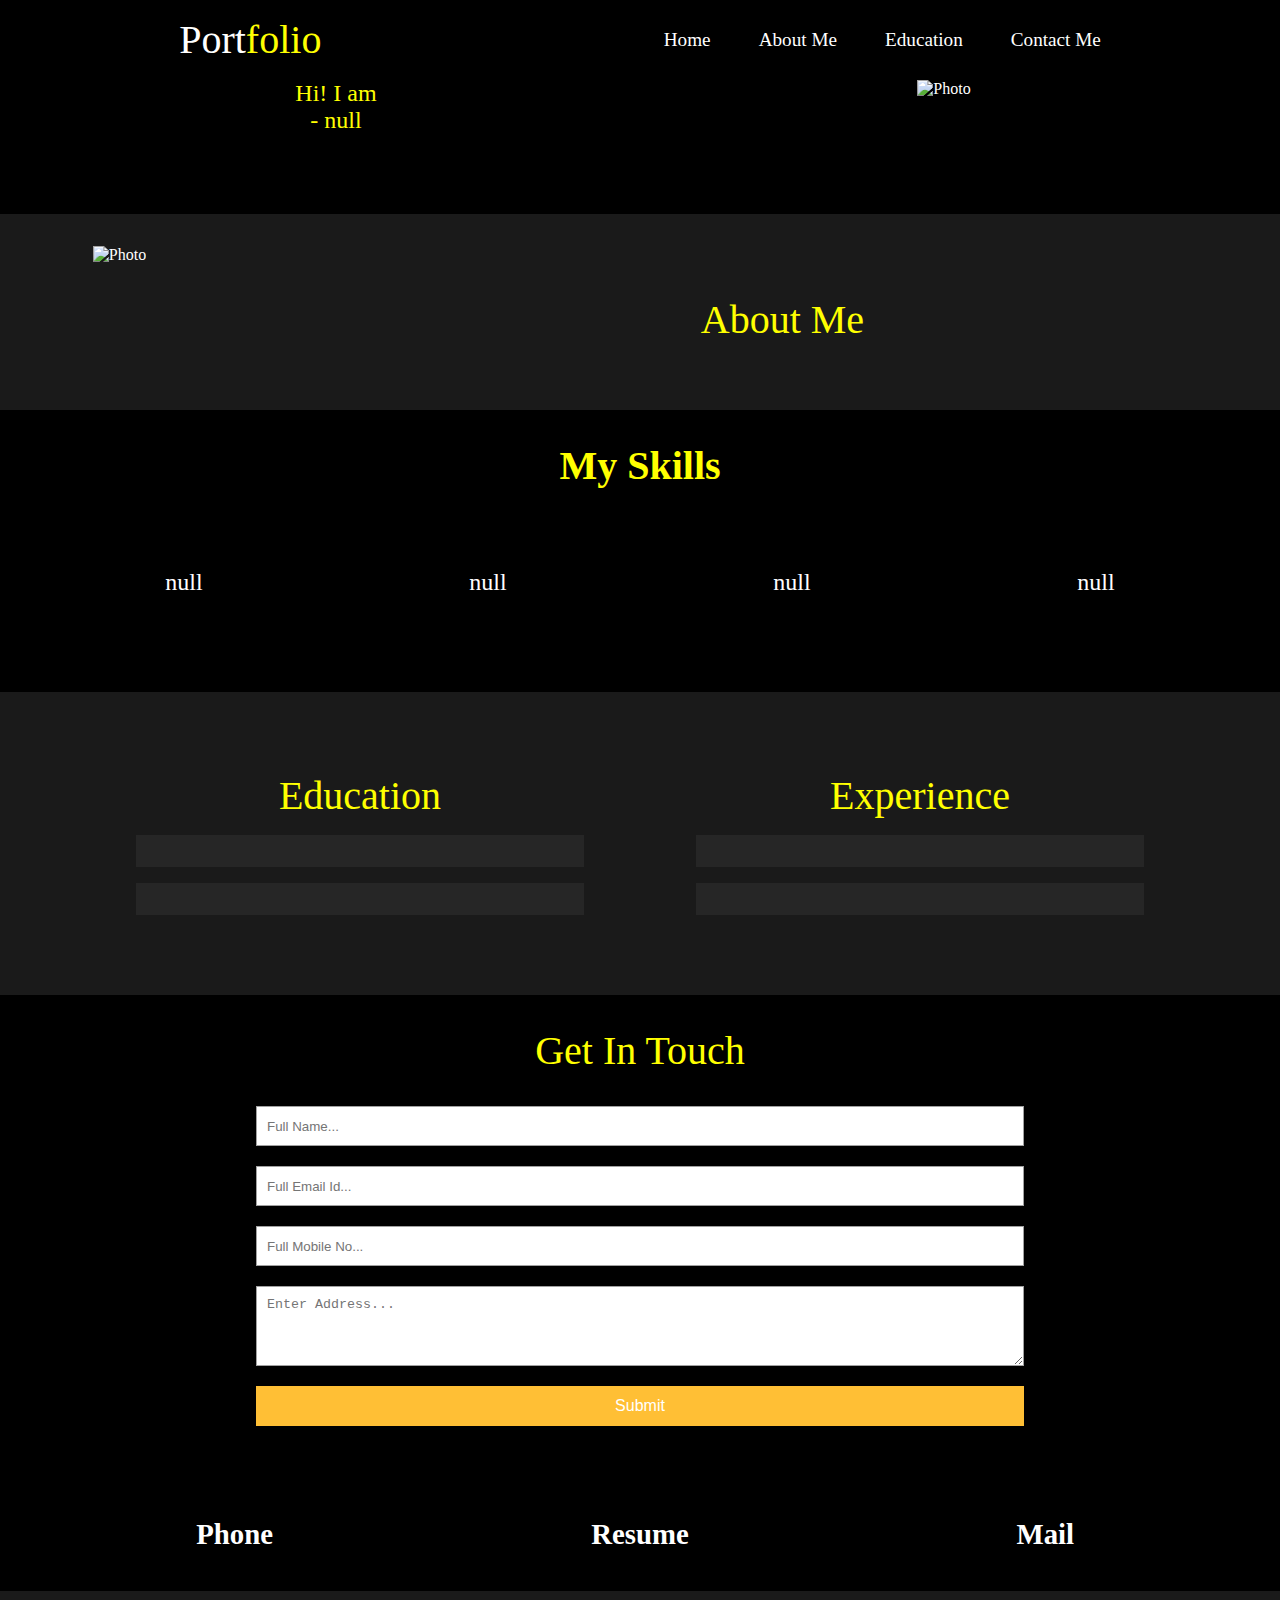
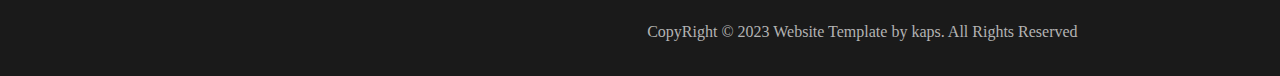
==== portfolio.html @ 061ac9c8 "Add files via upload" ====
<!DOCTYPE html>
<html lang="en">
  <head>
    <meta charset="UTF-8" />
    <meta name="viewport" content="width=device-width, initial-scale=1.0" />
    <title>Portfolio</title>
    <!-- <link rel="stylesheet" href="page1style.html"> -->
    <link
      rel="stylesheet"
      href="https://cdnjs.cloudflare.com/ajax/libs/font-awesome/6.5.1/css/all.min.css"
      integrity="sha512-DTOQO9RWCH3ppGqcWaEA1BIZOC6xxalwEsw9c2QQeAIftl+Vegovlnee1c9QX4TctnWMn13TZye+giMm8e2LwA=="
      crossorigin="anonymous"
      referrerpolicy="no-referrer"
    />
    <style>
      * {
        margin: 0;
        padding: 0;
        background-color: black;
        color: white;
        box-sizing: border-box;
      }
      html {
        scroll-behavior: smooth;
      }

      #navbar-wrapper {
        position: fixed;
        width: 100%;
        top: 0;
        z-index: 1000;
      }

      nav {
        display: flex;
        justify-content: space-around;
        align-items: center;
        padding-left: 2rem;
        padding-right: 2rem;
        padding-top: 1rem;
      }

      .leftnav {
        font-size: 2.5rem;
        display: flex;
      }

      .leftnav p {
        color: yellow;
      }

      .navitems {
        display: flex;
        align-items: center;
        font-size: 1.2rem;
      }

      .navMenu {
        margin-left: 3rem;
      }

      .navMenu a {
        text-decoration: none;
      }

      .Home {
        padding: 2rem;
        margin-top: 3rem;
        display: flex;
        justify-content: space-around;
        width: 100%;
        text-align: center;
      }

      .lefthome {
        width: 40%;
        display: flex;
        flex-direction: column;
        justify-content: center;
        align-items: center;
      }

      .greeting,
      .Define {
        font-size: 1.5rem;
        color: yellow;
      }

      .name {
        font-size: 3.5rem;
      }

      .righthome {
        width: 40%;
      }

      .righthome img {
        width: 100%;
      }

      .AboutMe {
        padding: 2rem;
        margin-top: 3rem;
        display: flex;
        justify-content: space-around;
        width: 100%;
        background-color: #1a1a1a;
      }

      .leftAboutMe {
        width: 40%;
        background-color: #1a1a1a;
      }

      .leftAboutMe img {
        width: 100%;
        background-color: #1a1a1a;
      }

      .rightAboutMe {
        width: 40%;
        font-size: 1.5rem;
        display: flex;
        flex-direction: column;
        align-items: flex-start;
        background-color: #1a1a1a;
      }

      #aboutMeMyself {
        margin-top: 20px;
        background-color: #1a1a1a;
        font-weight: 600;
      }

      .details {
        margin-top: 15px;
        background-color: #1a1a1a;
      }

      .title {
        margin-top: 50px;
        background-color: #1a1a1a;
      }

      #aboutMeTitle {
        color: yellow;
        font-size: 2.5rem;
        background-color: #1a1a1a;
      }

      .skill {
        padding: 2rem;
        margin-top: 3rem;
        display: flex;
        justify-content: space-around;
        width: 100%;
        padding-bottom: 4rem;
      }

      .skill p {
        font-size: 1.5rem;
      }

      .title2 {
        text-align: center;
        padding-left: 2rem;
        padding-right: 2rem;
        padding-top: 2rem;
      }

      .title2 b {
        font-size: 2.5rem;
        color: yellow;
      }

      .educationExperience {
        padding: 5rem;
        margin-top: 2rem;
        display: flex;
        justify-content: space-around;
        width: 100%;
        margin-bottom: 2rem;
        padding-bottom: 5rem;
        background-color: #1a1a1a;
      }

      .leftsection {
        width: 40%;
        background-color: #1a1a1a;
      }

      .rightsection {
        width: 40%;
        background-color: #1a1a1a;
      }

      .leftsection1,
      .rightsection1 {
        font-size: 1.5rem;
        padding: 1rem;
        background-color: #262626;
      }

      .leftsection2,
      .rightsection2 {
        margin-top: 1rem;
        font-size: 1.5rem;
        padding: 1rem;
        background-color: #262626;
      }

      .leftsection p,
      .rightsection p {
        background-color: #262626;
      }

      .leftsection b,
      .rightsection b {
        color: yellow;
        background-color: #262626;
      }

      #project1LinkText,
      #project2LinkText {
        text-decoration: none;
        background-color: #262626;
      }

      .title3 {
        font-size: 2.5rem;
        color: yellow;
        text-align: center;
        margin-bottom: 1rem;
        background-color: #1a1a1a;
      }

      .title4 {
        font-size: 2.5rem;
        color: yellow;
        text-align: center;
        margin-top: 2rem;
      }

      .Contact form {
        margin: 2rem auto;
        width: 60%;
        display: flex;
        flex-direction: column;
      }

      input,
      textarea {
        width: 100%;
        margin-bottom: 20px;
        height: 40px;
        padding: 10px;
        border: 1px solid #a1a1a1;
        background-color: white;
        color: black;
      }

      textarea {
        height: 80px;
      }

      button {
        width: 100%;
        margin-bottom: 20px;
        height: 40px;
        padding: 10px;
        background: #ffbf35;
        color: #fff;
        border: none;
        font-size: 16px;
      }

      .bottom {
        padding: 2rem;
        width: 100%;
        display: flex;
        justify-content: space-around;
        text-align: center;
      }

      .leftbottom,
      .middlebottom,
      .rightbottom {
        width: 40%;
      }

      .icon i {
        color: yellow;
      }

      .heading {
        font-weight: bolder;
        font-size: 1.8rem;
        padding: 0.5rem;
        color: white;
      }

      .heading a {
        text-decoration: none;
      }

      /*****FOOTER SECTION*****/
      .footer {
        background-color: #1a1a1a;
        padding: 2rem 0px;
        width: 100%;
        float: left;
      }

      .container {
        display: flex;
        background-color: #1a1a1a;
        justify-content: space-around;
        text-align: center;
      }

      .footer-sect {
        color: #b3b3b3;
        background-color: #1a1a1a;
      }

      .footer-sect a {
        color: #b3b3b3;
        margin-left: 10px;
        text-decoration: none;
        font-size: 18px;
        text-align: center;
        background-color: #1a1a1a;
      }

      .social-icon a i {
        width: 50px;
        height: 50px;
        border: 1px solid #cdcdcd;
        background-color: #1a1a1a;
        line-height: 50px;
        font-size: 20px;
        border-radius: 50%;
      }

      a {
        transition: font-size 0.4s ease-in-out 0s;
      }

      a:hover {
        font-size: 1.3rem;
      }
    </style>
  </head>

  <body>
    <div id="navbar-wrapper">
      <header>
        <nav class="nav">
          <div>
            <div class="leftnav">
              Port
              <p>folio</p>
            </div>
          </div>
          <div class="navitems">
            <div class="navMenu"><a href="#Home">Home</a></div>
            <div class="navMenu"><a href="#AboutMe">About Me</a></div>
            <div class="navMenu">
              <a href="#educationExperience">Education</a>
            </div>
            <div class="navMenu"><a href="#ContactMe">Contact Me</a></div>
          </div>
        </nav>
      </header>
    </div>

    <div class="Home" id="Home">
      <div class="lefthome">
        <p class="greeting">Hi! I am</p>
        <p class="name" id="homeName"></p>
        <p class="Define" id="homeProfile"></p>
      </div>
      <div class="righthome">
        <img id="photoUrl" alt="Photo" />
      </div>
    </div>

    <div class="AboutMe" id="AboutMe">
      <div class="leftAboutMe">
        <img id="aboutMePhoto" alt="Photo" />
      </div>
      <div class="rightAboutMe">
        <div class="title" id="aboutMeTitle"></div>
        <div class="myself" id="aboutMeMyself"></div>
        <div class="details" id="aboutMeDetails"></div>
      </div>
    </div>

    <div class="skills">
      <div class="title2"><b>My Skills</b></div>
      <div class="skill" id="skillContainer"></div>
    </div>

    <div class="educationExperience" id="educationExperience">
      <div class="leftsection">
        <div class="title3">Education</div>
        <div class="leftsection1">
          <p id="collegeName"></p>
          <p><b id="courseName"></b></p>
          <p id="collegeYearText"></p>
        </div>
        <div class="leftsection2">
          <p id="schoolName"></p>
          <p><b id="classesName"></b></p>
          <p id="schoolYearText"></p>
        </div>
      </div>
      <div class="rightsection">
        <div class="title3">Experience</div>
        <div class="rightsection1">
          <p id="project1Name"></p>
          <p><b id="project1SkillsText"></b></p>
          <p><a id="project1LinkText" href=""></a></p>
        </div>
        <div class="rightsection2">
          <p id="project2Name"></p>
          <p><b id="project2SkillsText"></b></p>
          <p><a id="project2LinkText" href=""></a></p>
        </div>
      </div>
    </div>

    <div class="ContactMe" id="ContactMe">
      <div class="title4">Get In Touch</div>
      <div class="Contact">
        <form
          onsubmit="(event) => {
            event.preventDefault();
            myFunction();
            }"
        >
          <input type="text" placeholder="Full Name..." />
          <input type="text" placeholder="Full Email Id..." />
          <input type="text" placeholder="Full Mobile No..." />
          <textarea placeholder="Enter Address..."></textarea>
          <button type="submit">Submit</button>
        </form>
      </div>
      <div class="bottom">
        <div class="leftbottom">
          <div class="icon">
            <i class="fa-solid fa-mobile fa-xl"></i>
          </div>
          <div class="heading"><a href="#" id="phoneLink">Phone</a></div>
        </div>
        <div class="middlebottom">
          <div class="icon">
            <i class="fa-solid fa-file fa-xl"></i>
          </div>
          <div class="heading"><a href="#" id="resumeLink">Resume</a></div>
        </div>
        <div class="rightbottom">
          <div class="icon">
            <i class="fa-regular fa-envelope fa-xl"></i>
          </div>
          <div class="heading"><a href="#" id="emailLink">Mail</a></div>
        </div>
      </div>
    </div>
    <div class="footer">
      <div class="container">
        <div class="footer-sect">
          <a href="https://www.facebook.com/" id="facebookLink"
            ><i class="fa-brands fa-facebook"></i
          ></a>
          <a href="https://www.instagram.com/" id="instagramLink"
            ><i class="fa-brands fa-instagram"></i
          ></a>
          <a href="https://in.linkedin.com/" id="linkedinLink"
            ><i class="fa-brands fa-linkedin-in"></i
          ></a>
          <a href="https://twitter.com/?lang=en" id="twitterLink"
            ><i class="fa-brands fa-twitter"></i
          ></a>
        </div>
        <div class="footer-sect">
          CopyRight © 2023 Website Template by kaps. All Rights Reserved
        </div>
      </div>
    </div>

    <script>
      // Get URL parameter
      const urlParams = new URLSearchParams(window.location.search);
      const photoUrl = urlParams.get("photoUrl");
      const homeName = urlParams.get("homeName");
      const homeProfile = urlParams.get("homeProfile");
      const aboutMePhotoUrl = urlParams.get("aboutMePhotoUrl");
      const aboutMeMyself = urlParams.get("aboutMeMyself");
      const aboutMeDetails = urlParams.get("aboutMeDetails");
      const skill1 = urlParams.get("skill1");
      const skill2 = urlParams.get("skill2");
      const skill3 = urlParams.get("skill3");
      const skill4 = urlParams.get("skill4");
      const college = urlParams.get("college");
      const course = urlParams.get("course");
      const collegeYear = urlParams.get("collegeYear");
      const school = urlParams.get("school");
      const classes = urlParams.get("classes");
      const schoolYear = urlParams.get("schoolYear");
      const project1 = urlParams.get("project1");
      const project1Skills = urlParams.get("project1Skills");
      const project1Link = urlParams.get("project1Link");
      const project2 = urlParams.get("project2");
      const project2Skills = urlParams.get("project2Skills");
      const project2Link = urlParams.get("project2Link");
      const phoneNumber = urlParams.get("phone");
      const resumeLink = urlParams.get("resume");
      const email = urlParams.get("email");

      // Display data
      const imgElement = document.getElementById("photoUrl");
      imgElement.src = photoUrl;
      imgElement.alt = "Photo";
      document.getElementById("homeName").textContent = homeName;
      document.getElementById("homeProfile").textContent = `- ${homeProfile}`;
      const aboutMePhotoElement = document.getElementById("aboutMePhoto");
      aboutMePhotoElement.src = aboutMePhotoUrl;
      aboutMePhotoElement.alt = "Photo";
      document.getElementById("aboutMeTitle").textContent = "About Me";
      document.getElementById("aboutMeMyself").textContent = aboutMeMyself;
      document.getElementById("aboutMeDetails").textContent = aboutMeDetails;
      const skillContainer = document.getElementById("skillContainer");
      skillContainer.innerHTML = `
            <div><p>${skill1}</p></div>
            <div><p>${skill2}</p></div>
            <div><p>${skill3}</p></div>
            <div><p>${skill4}</p></div>
        `;
      document.getElementById("collegeName").textContent = college;
      document.getElementById("courseName").textContent = course;
      document.getElementById("collegeYearText").textContent = collegeYear;
      document.getElementById("schoolName").textContent = school;
      document.getElementById("classesName").textContent = classes;
      document.getElementById("schoolYearText").textContent = schoolYear;
      document.getElementById("project1Name").textContent = project1;
      document.getElementById("project1SkillsText").textContent =
        project1Skills;
      document.getElementById("project1LinkText").href = project1Link;
      document.getElementById("project1LinkText").textContent = project1Link;
      document.getElementById("project2Name").textContent = project2;
      document.getElementById("project2SkillsText").textContent =
        project2Skills;
      document.getElementById("project2LinkText").href = project2Link;
      document.getElementById("project2LinkText").textContent = project2Link;
      document.getElementById("phone").value = phoneNumber;
      document.getElementById("resume").value = resumeLink;
      document.getElementById("email").value = email;
      document.getElementById("phoneLink").href = "tel:" + phoneNumber;
      document.getElementById("resumeLink").href = resumeLink;
      document.getElementById("emailLink").href = "mailto:" + email;

      function myFunction() {
        alert("Thank you. Your request has been send");
      }
    </script>
  </body>
</html>
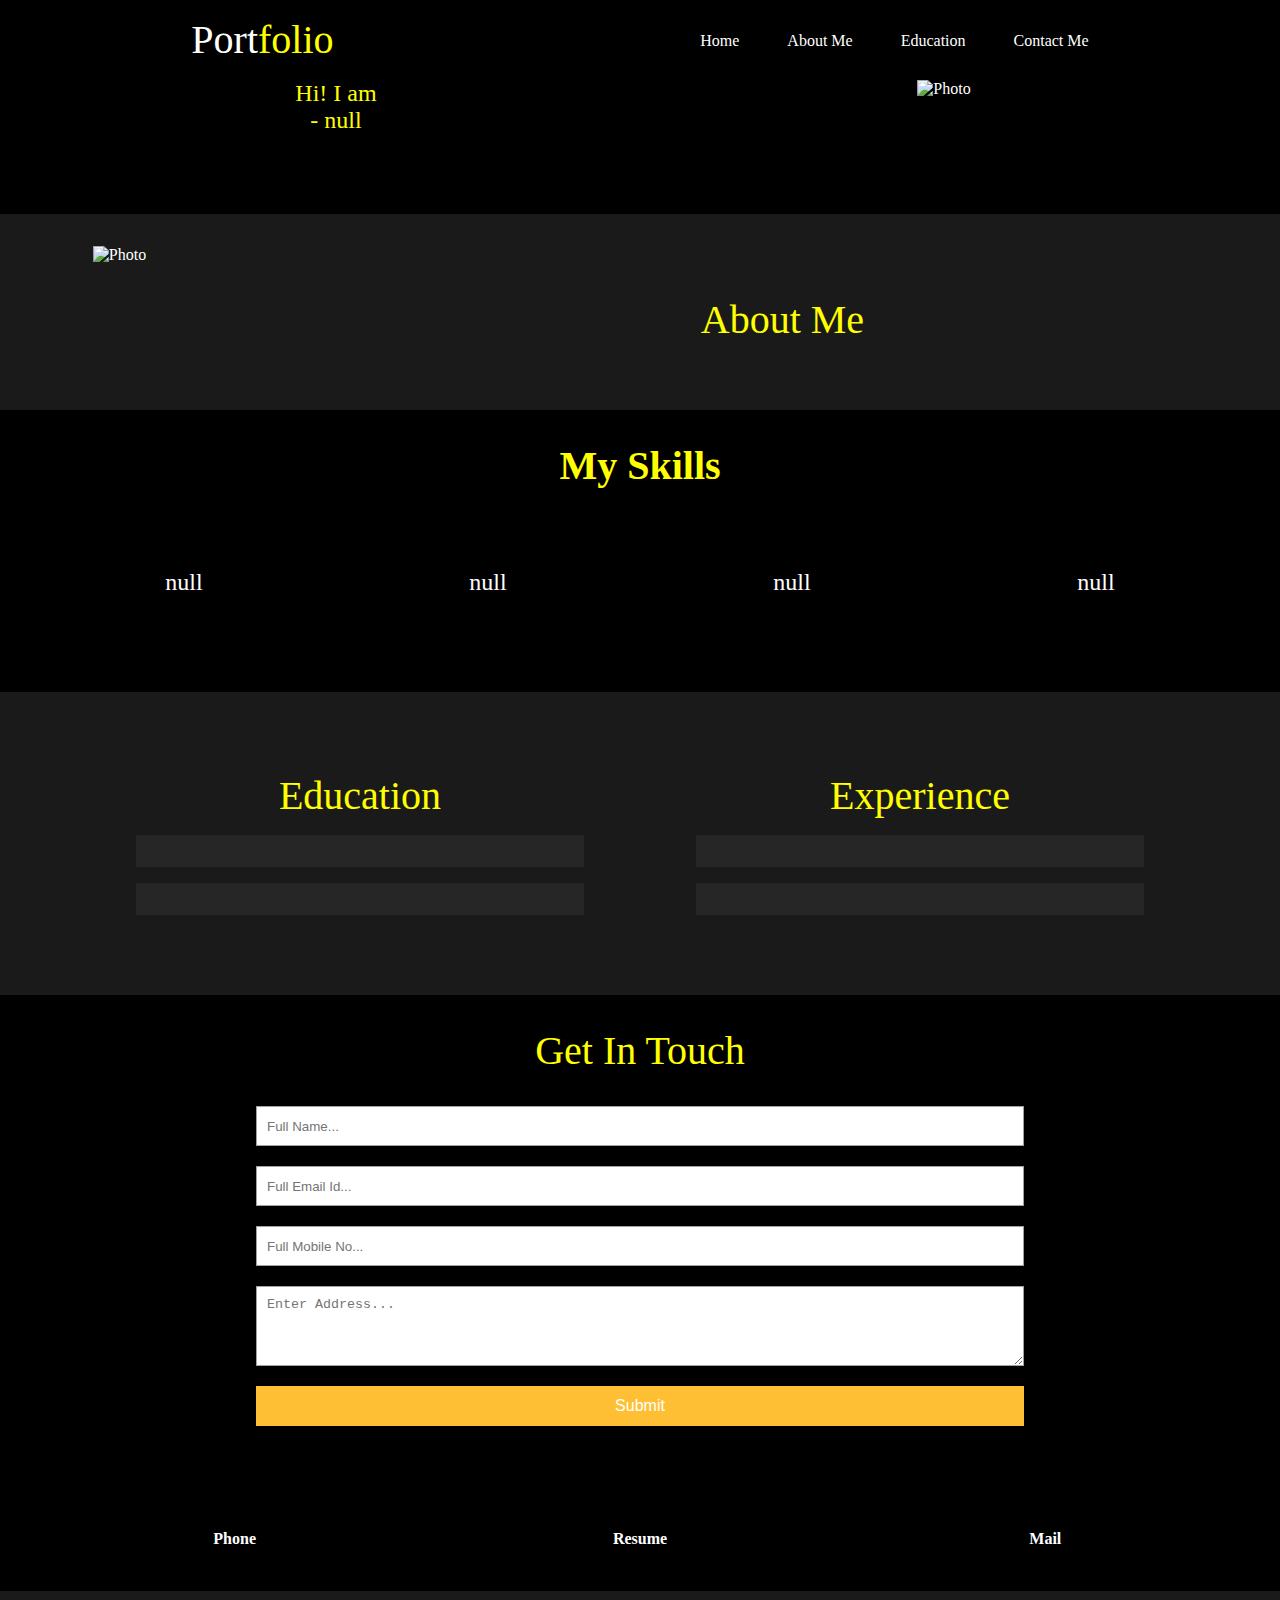
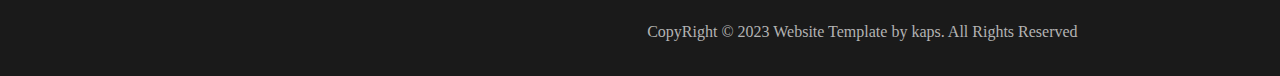
==== commit 931ce39c: "Update" ====
--- a/portfolio.html
+++ b/portfolio.html
@@ -1,378 +1,430 @@
 <!DOCTYPE html>
 <html lang="en">
-  <head>
-    <meta charset="UTF-8" />
-    <meta name="viewport" content="width=device-width, initial-scale=1.0" />
-    <title>Portfolio</title>
-    <!-- <link rel="stylesheet" href="page1style.html"> -->
-    <link
-      rel="stylesheet"
-      href="https://cdnjs.cloudflare.com/ajax/libs/font-awesome/6.5.1/css/all.min.css"
-      integrity="sha512-DTOQO9RWCH3ppGqcWaEA1BIZOC6xxalwEsw9c2QQeAIftl+Vegovlnee1c9QX4TctnWMn13TZye+giMm8e2LwA=="
-      crossorigin="anonymous"
-      referrerpolicy="no-referrer"
-    />
-    <style>
-      * {
-        margin: 0;
-        padding: 0;
-        background-color: black;
-        color: white;
-        box-sizing: border-box;
-      }
-      html {
-        scroll-behavior: smooth;
-      }
-
-      #navbar-wrapper {
-        position: fixed;
-        width: 100%;
-        top: 0;
-        z-index: 1000;
-      }
-
-      nav {
-        display: flex;
-        justify-content: space-around;
-        align-items: center;
-        padding-left: 2rem;
-        padding-right: 2rem;
-        padding-top: 1rem;
-      }
-
-      .leftnav {
-        font-size: 2.5rem;
-        display: flex;
-      }
-
-      .leftnav p {
-        color: yellow;
-      }
-
-      .navitems {
-        display: flex;
-        align-items: center;
-        font-size: 1.2rem;
-      }
-
-      .navMenu {
-        margin-left: 3rem;
-      }
-
-      .navMenu a {
-        text-decoration: none;
-      }
-
-      .Home {
-        padding: 2rem;
-        margin-top: 3rem;
-        display: flex;
-        justify-content: space-around;
-        width: 100%;
-        text-align: center;
-      }
-
-      .lefthome {
-        width: 40%;
+
+<head>
+  <meta charset="UTF-8" />
+  <meta name="viewport" content="width=device-width, initial-scale=1.0" />
+  <title>Portfolio</title>
+  <!-- <link rel="stylesheet" href="page1style.html"> -->
+  <link rel="stylesheet" href="https://cdnjs.cloudflare.com/ajax/libs/font-awesome/6.5.1/css/all.min.css"
+    integrity="sha512-DTOQO9RWCH3ppGqcWaEA1BIZOC6xxalwEsw9c2QQeAIftl+Vegovlnee1c9QX4TctnWMn13TZye+giMm8e2LwA=="
+    crossorigin="anonymous" referrerpolicy="no-referrer" />
+  <style>
+    * {
+      margin: 0;
+      padding: 0;
+      background-color: black;
+      color: white;
+      box-sizing: border-box;
+    }
+
+    html {
+      scroll-behavior: smooth;
+    }
+
+    #navbar-wrapper {
+      position: fixed;
+      width: 100%;
+      top: 0;
+      z-index: 1000;
+    }
+
+    nav {
+      display: flex;
+      justify-content: space-around;
+      align-items: center;
+      padding-left: 2rem;
+      padding-right: 2rem;
+      padding-top: 1rem;
+    }
+
+    .leftnav {
+      font-size: 2.5rem;
+      display: flex;
+    }
+
+    .leftnav p {
+      color: yellow;
+    }
+
+    .navitems {
+      display: flex;
+      align-items: center;
+      font-size: 1.2rem;
+    }
+
+    .navMenu {
+      margin-left: 3rem;
+    }
+
+    .navMenu a {
+      text-decoration: none;
+    }
+
+    .Home {
+      padding: 2rem;
+      margin-top: 3rem;
+      display: flex;
+      justify-content: space-around;
+      width: 100%;
+      text-align: center;
+    }
+
+    .lefthome {
+      width: 40%;
+      display: flex;
+      flex-direction: column;
+      justify-content: center;
+      align-items: center;
+    }
+
+    .greeting,
+    .Define {
+      font-size: 1.5rem;
+      color: yellow;
+    }
+
+    .name {
+      font-size: 3.5rem;
+    }
+
+    .righthome {
+      width: 40%;
+    }
+
+    .righthome img {
+      width: 100%;
+    }
+
+    .AboutMe {
+      padding: 2rem;
+      margin-top: 3rem;
+      display: flex;
+      justify-content: space-around;
+      width: 100%;
+      background-color: #1a1a1a;
+    }
+
+    .leftAboutMe {
+      width: 40%;
+      background-color: #1a1a1a;
+    }
+
+    .leftAboutMe img {
+      width: 100%;
+      background-color: #1a1a1a;
+    }
+
+    .rightAboutMe {
+      width: 40%;
+      font-size: 1.5rem;
+      display: flex;
+      flex-direction: column;
+      align-items: flex-start;
+      background-color: #1a1a1a;
+    }
+
+    #aboutMeMyself {
+      margin-top: 20px;
+      background-color: #1a1a1a;
+      font-weight: 600;
+    }
+
+    .details {
+      margin-top: 15px;
+      background-color: #1a1a1a;
+    }
+
+    .title {
+      margin-top: 50px;
+      background-color: #1a1a1a;
+    }
+
+    #aboutMeTitle {
+      color: yellow;
+      font-size: 2.5rem;
+      background-color: #1a1a1a;
+    }
+
+    .skill {
+      padding: 2rem;
+      margin-top: 3rem;
+      display: flex;
+      justify-content: space-around;
+      width: 100%;
+      padding-bottom: 4rem;
+    }
+
+    .skill p {
+      font-size: 1.5rem;
+    }
+
+    .title2 {
+      text-align: center;
+      padding-left: 2rem;
+      padding-right: 2rem;
+      padding-top: 2rem;
+    }
+
+    .title2 b {
+      font-size: 2.5rem;
+      color: yellow;
+    }
+
+    .educationExperience {
+      padding: 5rem;
+      margin-top: 2rem;
+      display: flex;
+      justify-content: space-around;
+      width: 100%;
+      margin-bottom: 2rem;
+      padding-bottom: 5rem;
+      background-color: #1a1a1a;
+    }
+
+    .leftsection {
+      width: 40%;
+      background-color: #1a1a1a;
+    }
+
+    .rightsection {
+      width: 40%;
+      background-color: #1a1a1a;
+    }
+
+    .leftsection1,
+    .rightsection1 {
+      font-size: 1.5rem;
+      padding: 1rem;
+      background-color: #262626;
+    }
+
+    .leftsection2,
+    .rightsection2 {
+      margin-top: 1rem;
+      font-size: 1.5rem;
+      padding: 1rem;
+      background-color: #262626;
+    }
+
+    .leftsection p,
+    .rightsection p {
+      background-color: #262626;
+    }
+
+    .leftsection b,
+    .rightsection b {
+      color: yellow;
+      background-color: #262626;
+    }
+
+    #project1LinkText,
+    #project2LinkText {
+      text-decoration: none;
+      background-color: #262626;
+    }
+
+    .title3 {
+      font-size: 2.5rem;
+      color: yellow;
+      text-align: center;
+      margin-bottom: 1rem;
+      background-color: #1a1a1a;
+    }
+
+    .title4 {
+      font-size: 2.5rem;
+      color: yellow;
+      text-align: center;
+      margin-top: 2rem;
+    }
+
+    .Contact form {
+      margin: 2rem auto;
+      width: 60%;
+      display: flex;
+      flex-direction: column;
+    }
+
+    input,
+    textarea {
+      width: 100%;
+      margin-bottom: 20px;
+      height: 40px;
+      padding: 10px;
+      border: 1px solid #a1a1a1;
+      background-color: white;
+      color: black;
+    }
+
+    textarea {
+      height: 80px;
+    }
+
+    button {
+      width: 100%;
+      margin-bottom: 20px;
+      height: 40px;
+      padding: 10px;
+      background: #ffbf35;
+      color: #fff;
+      border: none;
+      font-size: 16px;
+    }
+
+    .bottom {
+      padding: 2rem;
+      width: 100%;
+      display: flex;
+      justify-content: space-around;
+      text-align: center;
+    }
+
+    .leftbottom,
+    .middlebottom,
+    .rightbottom {
+      width: 40%;
+    }
+
+    .icon i {
+      color: yellow;
+    }
+
+    .heading {
+      font-weight: bolder;
+      font-size: 1.8rem;
+      padding: 0.5rem;
+      color: white;
+    }
+
+    .heading a {
+      text-decoration: none;
+    }
+
+    /*****FOOTER SECTION*****/
+    .footer {
+      background-color: #1a1a1a;
+      padding: 2rem 0px;
+      width: 100%;
+      float: left;
+    }
+
+    .container {
+      display: flex;
+      background-color: #1a1a1a;
+      justify-content: space-around;
+      text-align: center;
+    }
+
+    .footer-sect {
+      color: #b3b3b3;
+      background-color: #1a1a1a;
+    }
+
+    .footer-sect a {
+      color: #b3b3b3;
+      margin-left: 10px;
+      text-decoration: none;
+      font-size: 18px;
+      text-align: center;
+      background-color: #1a1a1a;
+    }
+
+    .social-icon a i {
+      width: 50px;
+      height: 50px;
+      border: 1px solid #cdcdcd;
+      background-color: #1a1a1a;
+      line-height: 50px;
+      font-size: 20px;
+      border-radius: 50%;
+    }
+
+    a {
+      transition: font-size 0.4s ease-in-out 0s;
+    }
+
+    a:hover {
+      font-size: 1.3rem;
+    }
+
+    @media screen and (max-width: 1300px) and (min-width: 900px) {
+      div a {
+        font-size: 1rem;
+      }
+    }
+
+
+    @media screen and (max-width:900px) {
+
+      main div,
+      .rightAboutMe {
         display: flex;
         flex-direction: column;
+        text-align: center;
+        align-items: center;
+      }
+
+
+      .nav {
+        flex-direction: column;
+        padding-top: 0;
         justify-content: center;
-        align-items: center;
-      }
-
-      .greeting,
-      .Define {
-        font-size: 1.5rem;
-        color: yellow;
-      }
-
-      .name {
-        font-size: 3.5rem;
-      }
-
-      .righthome {
-        width: 40%;
-      }
-
-      .righthome img {
-        width: 100%;
-      }
-
-      .AboutMe {
-        padding: 2rem;
-        margin-top: 3rem;
-        display: flex;
-        justify-content: space-around;
-        width: 100%;
-        background-color: #1a1a1a;
-      }
-
-      .leftAboutMe {
-        width: 40%;
-        background-color: #1a1a1a;
-      }
-
-      .leftAboutMe img {
-        width: 100%;
-        background-color: #1a1a1a;
-      }
-
-      .rightAboutMe {
-        width: 40%;
-        font-size: 1.5rem;
-        display: flex;
-        flex-direction: column;
-        align-items: flex-start;
-        background-color: #1a1a1a;
-      }
-
-      #aboutMeMyself {
-        margin-top: 20px;
-        background-color: #1a1a1a;
-        font-weight: 600;
-      }
-
-      .details {
-        margin-top: 15px;
-        background-color: #1a1a1a;
-      }
-
-      .title {
-        margin-top: 50px;
-        background-color: #1a1a1a;
-      }
-
-      #aboutMeTitle {
-        color: yellow;
-        font-size: 2.5rem;
-        background-color: #1a1a1a;
-      }
-
-      .skill {
-        padding: 2rem;
-        margin-top: 3rem;
-        display: flex;
-        justify-content: space-around;
-        width: 100%;
-        padding-bottom: 4rem;
-      }
-
-      .skill p {
-        font-size: 1.5rem;
-      }
-
-      .title2 {
-        text-align: center;
-        padding-left: 2rem;
-        padding-right: 2rem;
-        padding-top: 2rem;
-      }
-
-      .title2 b {
-        font-size: 2.5rem;
-        color: yellow;
-      }
-
-      .educationExperience {
-        padding: 5rem;
-        margin-top: 2rem;
-        display: flex;
-        justify-content: space-around;
-        width: 100%;
-        margin-bottom: 2rem;
-        padding-bottom: 5rem;
-        background-color: #1a1a1a;
-      }
-
-      .leftsection {
-        width: 40%;
-        background-color: #1a1a1a;
-      }
-
-      .rightsection {
-        width: 40%;
-        background-color: #1a1a1a;
-      }
-
-      .leftsection1,
-      .rightsection1 {
-        font-size: 1.5rem;
+      }
+
+      .nav,
+      .leftnav,
+      .navitems,
+      .nav p,
+      .nav a {
+        background-color: #090909;
+      }
+
+      .icon {
         padding: 1rem;
-        background-color: #262626;
-      }
-
-      .leftsection2,
-      .rightsection2 {
-        margin-top: 1rem;
-        font-size: 1.5rem;
-        padding: 1rem;
-        background-color: #262626;
-      }
-
-      .leftsection p,
-      .rightsection p {
-        background-color: #262626;
-      }
-
-      .leftsection b,
-      .rightsection b {
-        color: yellow;
-        background-color: #262626;
-      }
-
-      #project1LinkText,
-      #project2LinkText {
-        text-decoration: none;
-        background-color: #262626;
-      }
-
-      .title3 {
-        font-size: 2.5rem;
-        color: yellow;
-        text-align: center;
-        margin-bottom: 1rem;
-        background-color: #1a1a1a;
-      }
-
-      .title4 {
-        font-size: 2.5rem;
-        color: yellow;
-        text-align: center;
-        margin-top: 2rem;
-      }
-
-      .Contact form {
-        margin: 2rem auto;
-        width: 60%;
-        display: flex;
-        flex-direction: column;
-      }
-
-      input,
-      textarea {
-        width: 100%;
-        margin-bottom: 20px;
-        height: 40px;
-        padding: 10px;
-        border: 1px solid #a1a1a1;
-        background-color: white;
-        color: black;
-      }
-
-      textarea {
-        height: 80px;
-      }
-
-      button {
-        width: 100%;
-        margin-bottom: 20px;
-        height: 40px;
-        padding: 10px;
-        background: #ffbf35;
-        color: #fff;
-        border: none;
-        font-size: 16px;
-      }
-
-      .bottom {
-        padding: 2rem;
-        width: 100%;
-        display: flex;
-        justify-content: space-around;
-        text-align: center;
-      }
-
-      .leftbottom,
-      .middlebottom,
-      .rightbottom {
-        width: 40%;
-      }
-
-      .icon i {
-        color: yellow;
-      }
-
-      .heading {
-        font-weight: bolder;
-        font-size: 1.8rem;
-        padding: 0.5rem;
-        color: white;
-      }
-
-      .heading a {
-        text-decoration: none;
-      }
-
-      /*****FOOTER SECTION*****/
-      .footer {
-        background-color: #1a1a1a;
-        padding: 2rem 0px;
-        width: 100%;
-        float: left;
-      }
-
-      .container {
-        display: flex;
-        background-color: #1a1a1a;
-        justify-content: space-around;
-        text-align: center;
-      }
-
-      .footer-sect {
-        color: #b3b3b3;
-        background-color: #1a1a1a;
-      }
-
-      .footer-sect a {
-        color: #b3b3b3;
-        margin-left: 10px;
-        text-decoration: none;
-        font-size: 18px;
-        text-align: center;
-        background-color: #1a1a1a;
-      }
-
-      .social-icon a i {
-        width: 50px;
-        height: 50px;
-        border: 1px solid #cdcdcd;
-        background-color: #1a1a1a;
-        line-height: 50px;
-        font-size: 20px;
-        border-radius: 50%;
-      }
-
-      a {
-        transition: font-size 0.4s ease-in-out 0s;
-      }
-
-      a:hover {
-        font-size: 1.3rem;
-      }
-    </style>
-  </head>
-
-  <body>
-    <div id="navbar-wrapper">
-      <header>
-        <nav class="nav">
-          <div>
-            <div class="leftnav">
-              Port
-              <p>folio</p>
-            </div>
+      }
+
+      .leftsection a,
+      .rightsection a {
+        word-break: break-all;
+      }
+    }
+
+    @media screen and (max-width:550px) {
+      .nav a {
+        font-size: 0.8rem;
+      }
+
+      .leftnav {
+        font-size: 1.2rem;
+      }
+    }
+  </style>
+</head>
+
+<body>
+  <div id="navbar-wrapper">
+    <header>
+      <nav class="nav">
+        <div>
+          <div class="leftnav">
+            Port
+            <p>folio</p>
           </div>
-          <div class="navitems">
-            <div class="navMenu"><a href="#Home">Home</a></div>
-            <div class="navMenu"><a href="#AboutMe">About Me</a></div>
-            <div class="navMenu">
-              <a href="#educationExperience">Education</a>
-            </div>
-            <div class="navMenu"><a href="#ContactMe">Contact Me</a></div>
+        </div>
+        <div class="navitems">
+          <div class="navMenu"><a href="#Home">Home</a></div>
+          <div class="navMenu"><a href="#AboutMe">About Me</a></div>
+          <div class="navMenu">
+            <a href="#educationExperience">Education</a>
           </div>
-        </nav>
-      </header>
-    </div>
+          <div class="navMenu"><a href="#ContactMe">Contact Me</a></div>
+        </div>
+      </nav>
+    </header>
+  </div>
+
+  <main>
 
     <div class="Home" id="Home">
       <div class="lefthome">
@@ -433,12 +485,10 @@
     <div class="ContactMe" id="ContactMe">
       <div class="title4">Get In Touch</div>
       <div class="Contact">
-        <form
-          onsubmit="(event) => {
+        <form onsubmit="(event) => {
             event.preventDefault();
             myFunction();
-            }"
-        >
+            }">
           <input type="text" placeholder="Full Name..." />
           <input type="text" placeholder="Full Email Id..." />
           <input type="text" placeholder="Full Mobile No..." />
@@ -470,18 +520,10 @@
     <div class="footer">
       <div class="container">
         <div class="footer-sect">
-          <a href="https://www.facebook.com/" id="facebookLink"
-            ><i class="fa-brands fa-facebook"></i
-          ></a>
-          <a href="https://www.instagram.com/" id="instagramLink"
-            ><i class="fa-brands fa-instagram"></i
-          ></a>
-          <a href="https://in.linkedin.com/" id="linkedinLink"
-            ><i class="fa-brands fa-linkedin-in"></i
-          ></a>
-          <a href="https://twitter.com/?lang=en" id="twitterLink"
-            ><i class="fa-brands fa-twitter"></i
-          ></a>
+          <a href="https://www.facebook.com/" id="facebookLink"><i class="fa-brands fa-facebook"></i></a>
+          <a href="https://www.instagram.com/" id="instagramLink"><i class="fa-brands fa-instagram"></i></a>
+          <a href="https://in.linkedin.com/" id="linkedinLink"><i class="fa-brands fa-linkedin-in"></i></a>
+          <a href="https://twitter.com/?lang=en" id="twitterLink"><i class="fa-brands fa-twitter"></i></a>
         </div>
         <div class="footer-sect">
           CopyRight © 2023 Website Template by kaps. All Rights Reserved
@@ -564,5 +606,7 @@
         alert("Thank you. Your request has been send");
       }
     </script>
-  </body>
-</html>
+  </main>
+</body>
+
+</html>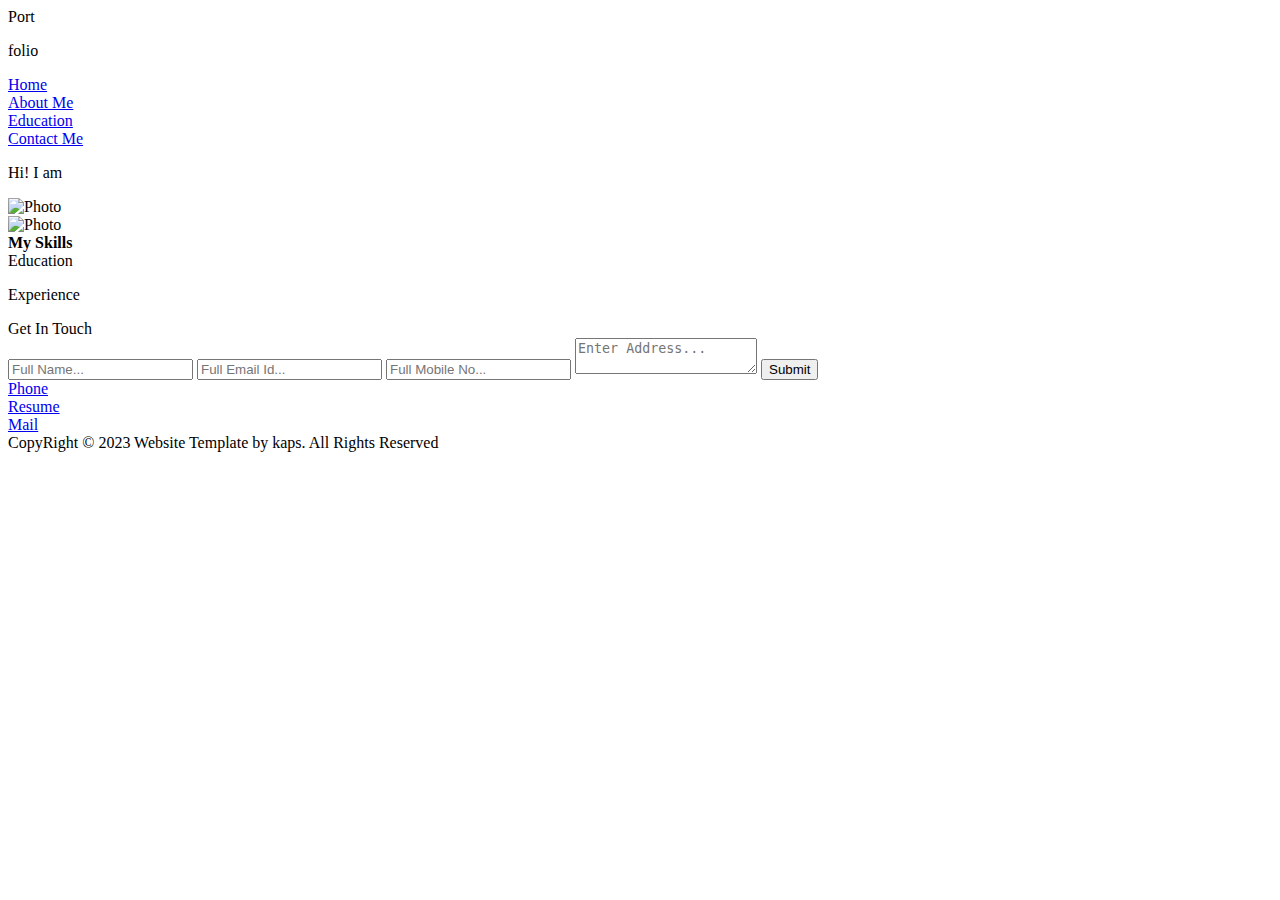
==== commit a33d4fc0: "Update portfolio.html" ====
--- a/portfolio.html
+++ b/portfolio.html
@@ -5,401 +5,10 @@
   <meta charset="UTF-8" />
   <meta name="viewport" content="width=device-width, initial-scale=1.0" />
   <title>Portfolio</title>
-  <!-- <link rel="stylesheet" href="page1style.html"> -->
+  <link rel="stylesheet" href="portfolio.css">
   <link rel="stylesheet" href="https://cdnjs.cloudflare.com/ajax/libs/font-awesome/6.5.1/css/all.min.css"
     integrity="sha512-DTOQO9RWCH3ppGqcWaEA1BIZOC6xxalwEsw9c2QQeAIftl+Vegovlnee1c9QX4TctnWMn13TZye+giMm8e2LwA=="
     crossorigin="anonymous" referrerpolicy="no-referrer" />
-  <style>
-    * {
-      margin: 0;
-      padding: 0;
-      background-color: black;
-      color: white;
-      box-sizing: border-box;
-    }
-
-    html {
-      scroll-behavior: smooth;
-    }
-
-    #navbar-wrapper {
-      position: fixed;
-      width: 100%;
-      top: 0;
-      z-index: 1000;
-    }
-
-    nav {
-      display: flex;
-      justify-content: space-around;
-      align-items: center;
-      padding-left: 2rem;
-      padding-right: 2rem;
-      padding-top: 1rem;
-    }
-
-    .leftnav {
-      font-size: 2.5rem;
-      display: flex;
-    }
-
-    .leftnav p {
-      color: yellow;
-    }
-
-    .navitems {
-      display: flex;
-      align-items: center;
-      font-size: 1.2rem;
-    }
-
-    .navMenu {
-      margin-left: 3rem;
-    }
-
-    .navMenu a {
-      text-decoration: none;
-    }
-
-    .Home {
-      padding: 2rem;
-      margin-top: 3rem;
-      display: flex;
-      justify-content: space-around;
-      width: 100%;
-      text-align: center;
-    }
-
-    .lefthome {
-      width: 40%;
-      display: flex;
-      flex-direction: column;
-      justify-content: center;
-      align-items: center;
-    }
-
-    .greeting,
-    .Define {
-      font-size: 1.5rem;
-      color: yellow;
-    }
-
-    .name {
-      font-size: 3.5rem;
-    }
-
-    .righthome {
-      width: 40%;
-    }
-
-    .righthome img {
-      width: 100%;
-    }
-
-    .AboutMe {
-      padding: 2rem;
-      margin-top: 3rem;
-      display: flex;
-      justify-content: space-around;
-      width: 100%;
-      background-color: #1a1a1a;
-    }
-
-    .leftAboutMe {
-      width: 40%;
-      background-color: #1a1a1a;
-    }
-
-    .leftAboutMe img {
-      width: 100%;
-      background-color: #1a1a1a;
-    }
-
-    .rightAboutMe {
-      width: 40%;
-      font-size: 1.5rem;
-      display: flex;
-      flex-direction: column;
-      align-items: flex-start;
-      background-color: #1a1a1a;
-    }
-
-    #aboutMeMyself {
-      margin-top: 20px;
-      background-color: #1a1a1a;
-      font-weight: 600;
-    }
-
-    .details {
-      margin-top: 15px;
-      background-color: #1a1a1a;
-    }
-
-    .title {
-      margin-top: 50px;
-      background-color: #1a1a1a;
-    }
-
-    #aboutMeTitle {
-      color: yellow;
-      font-size: 2.5rem;
-      background-color: #1a1a1a;
-    }
-
-    .skill {
-      padding: 2rem;
-      margin-top: 3rem;
-      display: flex;
-      justify-content: space-around;
-      width: 100%;
-      padding-bottom: 4rem;
-    }
-
-    .skill p {
-      font-size: 1.5rem;
-    }
-
-    .title2 {
-      text-align: center;
-      padding-left: 2rem;
-      padding-right: 2rem;
-      padding-top: 2rem;
-    }
-
-    .title2 b {
-      font-size: 2.5rem;
-      color: yellow;
-    }
-
-    .educationExperience {
-      padding: 5rem;
-      margin-top: 2rem;
-      display: flex;
-      justify-content: space-around;
-      width: 100%;
-      margin-bottom: 2rem;
-      padding-bottom: 5rem;
-      background-color: #1a1a1a;
-    }
-
-    .leftsection {
-      width: 40%;
-      background-color: #1a1a1a;
-    }
-
-    .rightsection {
-      width: 40%;
-      background-color: #1a1a1a;
-    }
-
-    .leftsection1,
-    .rightsection1 {
-      font-size: 1.5rem;
-      padding: 1rem;
-      background-color: #262626;
-    }
-
-    .leftsection2,
-    .rightsection2 {
-      margin-top: 1rem;
-      font-size: 1.5rem;
-      padding: 1rem;
-      background-color: #262626;
-    }
-
-    .leftsection p,
-    .rightsection p {
-      background-color: #262626;
-    }
-
-    .leftsection b,
-    .rightsection b {
-      color: yellow;
-      background-color: #262626;
-    }
-
-    #project1LinkText,
-    #project2LinkText {
-      text-decoration: none;
-      background-color: #262626;
-    }
-
-    .title3 {
-      font-size: 2.5rem;
-      color: yellow;
-      text-align: center;
-      margin-bottom: 1rem;
-      background-color: #1a1a1a;
-    }
-
-    .title4 {
-      font-size: 2.5rem;
-      color: yellow;
-      text-align: center;
-      margin-top: 2rem;
-    }
-
-    .Contact form {
-      margin: 2rem auto;
-      width: 60%;
-      display: flex;
-      flex-direction: column;
-    }
-
-    input,
-    textarea {
-      width: 100%;
-      margin-bottom: 20px;
-      height: 40px;
-      padding: 10px;
-      border: 1px solid #a1a1a1;
-      background-color: white;
-      color: black;
-    }
-
-    textarea {
-      height: 80px;
-    }
-
-    button {
-      width: 100%;
-      margin-bottom: 20px;
-      height: 40px;
-      padding: 10px;
-      background: #ffbf35;
-      color: #fff;
-      border: none;
-      font-size: 16px;
-    }
-
-    .bottom {
-      padding: 2rem;
-      width: 100%;
-      display: flex;
-      justify-content: space-around;
-      text-align: center;
-    }
-
-    .leftbottom,
-    .middlebottom,
-    .rightbottom {
-      width: 40%;
-    }
-
-    .icon i {
-      color: yellow;
-    }
-
-    .heading {
-      font-weight: bolder;
-      font-size: 1.8rem;
-      padding: 0.5rem;
-      color: white;
-    }
-
-    .heading a {
-      text-decoration: none;
-    }
-
-    /*****FOOTER SECTION*****/
-    .footer {
-      background-color: #1a1a1a;
-      padding: 2rem 0px;
-      width: 100%;
-      float: left;
-    }
-
-    .container {
-      display: flex;
-      background-color: #1a1a1a;
-      justify-content: space-around;
-      text-align: center;
-    }
-
-    .footer-sect {
-      color: #b3b3b3;
-      background-color: #1a1a1a;
-    }
-
-    .footer-sect a {
-      color: #b3b3b3;
-      margin-left: 10px;
-      text-decoration: none;
-      font-size: 18px;
-      text-align: center;
-      background-color: #1a1a1a;
-    }
-
-    .social-icon a i {
-      width: 50px;
-      height: 50px;
-      border: 1px solid #cdcdcd;
-      background-color: #1a1a1a;
-      line-height: 50px;
-      font-size: 20px;
-      border-radius: 50%;
-    }
-
-    a {
-      transition: font-size 0.4s ease-in-out 0s;
-    }
-
-    a:hover {
-      font-size: 1.3rem;
-    }
-
-    @media screen and (max-width: 1300px) and (min-width: 900px) {
-      div a {
-        font-size: 1rem;
-      }
-    }
-
-
-    @media screen and (max-width:900px) {
-
-      main div,
-      .rightAboutMe {
-        display: flex;
-        flex-direction: column;
-        text-align: center;
-        align-items: center;
-      }
-
-
-      .nav {
-        flex-direction: column;
-        padding-top: 0;
-        justify-content: center;
-      }
-
-      .nav,
-      .leftnav,
-      .navitems,
-      .nav p,
-      .nav a {
-        background-color: #090909;
-      }
-
-      .icon {
-        padding: 1rem;
-      }
-
-      .leftsection a,
-      .rightsection a {
-        word-break: break-all;
-      }
-    }
-
-    @media screen and (max-width:550px) {
-      .nav a {
-        font-size: 0.8rem;
-      }
-
-      .leftnav {
-        font-size: 1.2rem;
-      }
-    }
-  </style>
 </head>
 
 <body>
@@ -530,83 +139,8 @@
         </div>
       </div>
     </div>
-
-    <script>
-      // Get URL parameter
-      const urlParams = new URLSearchParams(window.location.search);
-      const photoUrl = urlParams.get("photoUrl");
-      const homeName = urlParams.get("homeName");
-      const homeProfile = urlParams.get("homeProfile");
-      const aboutMePhotoUrl = urlParams.get("aboutMePhotoUrl");
-      const aboutMeMyself = urlParams.get("aboutMeMyself");
-      const aboutMeDetails = urlParams.get("aboutMeDetails");
-      const skill1 = urlParams.get("skill1");
-      const skill2 = urlParams.get("skill2");
-      const skill3 = urlParams.get("skill3");
-      const skill4 = urlParams.get("skill4");
-      const college = urlParams.get("college");
-      const course = urlParams.get("course");
-      const collegeYear = urlParams.get("collegeYear");
-      const school = urlParams.get("school");
-      const classes = urlParams.get("classes");
-      const schoolYear = urlParams.get("schoolYear");
-      const project1 = urlParams.get("project1");
-      const project1Skills = urlParams.get("project1Skills");
-      const project1Link = urlParams.get("project1Link");
-      const project2 = urlParams.get("project2");
-      const project2Skills = urlParams.get("project2Skills");
-      const project2Link = urlParams.get("project2Link");
-      const phoneNumber = urlParams.get("phone");
-      const resumeLink = urlParams.get("resume");
-      const email = urlParams.get("email");
-
-      // Display data
-      const imgElement = document.getElementById("photoUrl");
-      imgElement.src = photoUrl;
-      imgElement.alt = "Photo";
-      document.getElementById("homeName").textContent = homeName;
-      document.getElementById("homeProfile").textContent = `- ${homeProfile}`;
-      const aboutMePhotoElement = document.getElementById("aboutMePhoto");
-      aboutMePhotoElement.src = aboutMePhotoUrl;
-      aboutMePhotoElement.alt = "Photo";
-      document.getElementById("aboutMeTitle").textContent = "About Me";
-      document.getElementById("aboutMeMyself").textContent = aboutMeMyself;
-      document.getElementById("aboutMeDetails").textContent = aboutMeDetails;
-      const skillContainer = document.getElementById("skillContainer");
-      skillContainer.innerHTML = `
-            <div><p>${skill1}</p></div>
-            <div><p>${skill2}</p></div>
-            <div><p>${skill3}</p></div>
-            <div><p>${skill4}</p></div>
-        `;
-      document.getElementById("collegeName").textContent = college;
-      document.getElementById("courseName").textContent = course;
-      document.getElementById("collegeYearText").textContent = collegeYear;
-      document.getElementById("schoolName").textContent = school;
-      document.getElementById("classesName").textContent = classes;
-      document.getElementById("schoolYearText").textContent = schoolYear;
-      document.getElementById("project1Name").textContent = project1;
-      document.getElementById("project1SkillsText").textContent =
-        project1Skills;
-      document.getElementById("project1LinkText").href = project1Link;
-      document.getElementById("project1LinkText").textContent = project1Link;
-      document.getElementById("project2Name").textContent = project2;
-      document.getElementById("project2SkillsText").textContent =
-        project2Skills;
-      document.getElementById("project2LinkText").href = project2Link;
-      document.getElementById("project2LinkText").textContent = project2Link;
-      document.getElementById("phone").value = phoneNumber;
-      document.getElementById("resume").value = resumeLink;
-      document.getElementById("email").value = email;
-      document.getElementById("phoneLink").href = "tel:" + phoneNumber;
-      document.getElementById("resumeLink").href = resumeLink;
-      document.getElementById("emailLink").href = "mailto:" + email;
-
-      function myFunction() {
-        alert("Thank you. Your request has been send");
-      }
-    </script>
+    <script src="portfolio.js"></script>
   </main>
 </body>
 
-</html>+</html>
